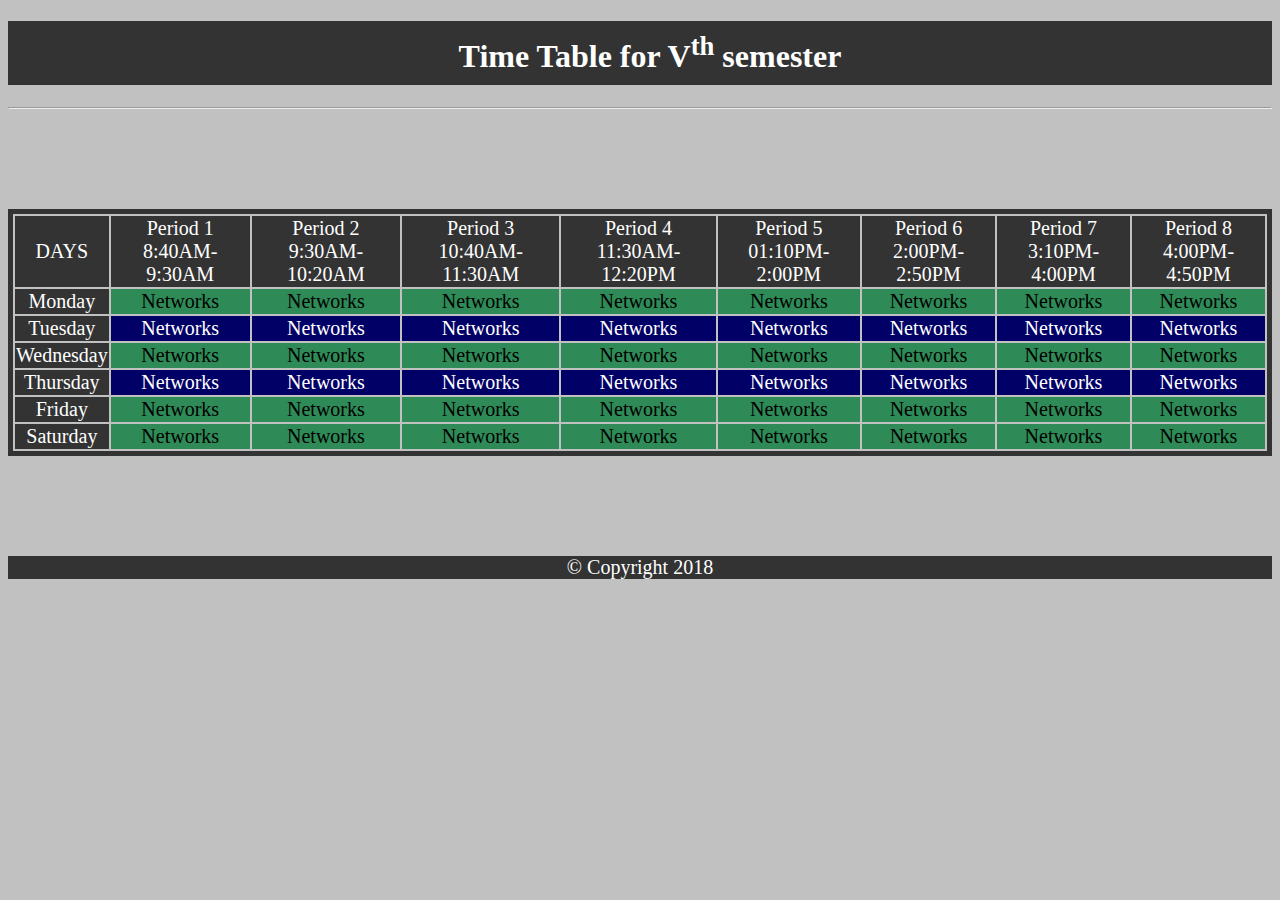
==== Time Table/index.html @ 61f39bee "Add files via upload" ====
<!DOCTYPE html>
<!--ni18ti-->
<html>
    <head>
        <title>TIMETABLE</title>
        <link rel="stylesheet" href="./CSS/style.css">
    </head>
    <body>
        <header>
        <h1>Time Table for V<sup>th</sup></sup> semester</h1>
        </header>
        <hr>
        <table>
            <tr id="heading01">
                <strong>
                    <td>DAYS</td>
                    <td>Period 1<br>8:40AM-9:30AM</td>
                    <td>Period 2<br>9:30AM-10:20AM</td>
                    <td>Period 3<br>10:40AM-11:30AM</td>
                    <td>Period 4<br>11:30AM-12:20PM</td>
                    <td>Period 5<br>01:10PM-2:00PM</td>
                    <td>Period 6<br>2:00PM-2:50PM</td>
                    <td>Period 7<br>3:10PM-4:00PM</td>
                    <td>Period 8<br>4:00PM-4:50PM</td>
                </strong>
            </tr>
            <tr id="days">
                <td style="color: white; background-color: #333;">Monday</td>
                <td>Networks</td>
                <td>Networks</td>
                <td>Networks</td>
                <td>Networks</td>
                <td>Networks</td>
                <td>Networks</td>
                <td>Networks</td>
                <td>Networks</td>
            </tr>
            <tr id="labs">
                <td style="color: white; background-color: #333;">Tuesday</td>
                <td>Networks</td>
                <td>Networks</td>
                <td>Networks</td>
                <td>Networks</td>
                <td>Networks</td>
                <td>Networks</td>
                <td>Networks</td>
                <td>Networks</td>
            </tr>
            <tr id="days">
                <td style="color: white; background-color: #333;">Wednesday</td>
                <td>Networks</td>
                <td>Networks</td>
                <td>Networks</td>
                <td>Networks</td>
                <td>Networks</td>
                <td>Networks</td>
                <td>Networks</td>
                <td>Networks</td>
            </tr>
            <tr id="labs">
                <td style="color: white; background-color: #333;">Thursday</td>
                <td>Networks</td>
                <td>Networks</td>
                <td>Networks</td>
                <td>Networks</td>
                <td>Networks</td>
                <td>Networks</td>
                <td>Networks</td>
                <td>Networks</td>
            </tr>
            <tr id="days">
                <td style="color: white; background-color: #333;">Friday</td>
                <td>Networks</td>
                <td>Networks</td>
                <td>Networks</td>
                <td>Networks</td>
                <td>Networks</td>
                <td>Networks</td>
                <td>Networks</td>
                <td>Networks</td>
            </tr>
            <tr id="days">
                <td style="color: white; background-color: #333;">Saturday</td>
                <td>Networks</td>
                <td>Networks</td>
                <td>Networks</td>
                <td>Networks</td>
                <td>Networks</td>
                <td>Networks</td>
                <td>Networks</td>
                <td>Networks</td>
            </tr>
        </table>
        <footer>
                &copy; Copyright 2018 <!--ni18ti-->
        </footer>
    </body> 
</html>
---- Time Table/CSS/style.css ----
header{
    background-color: #333;
    color:white;
    text-align: center;
    margin: auto;
    width: 100%;
}
h1{
    padding: 10px;
    width:100%;
}

body{
    background-color: #C1C1C1;
}
table{
    width: 100%;
    border: 5px solid #333;
    text-align: center;
    border-spacing: 2px;
    margin-top: 100px;
    margin-bottom: 100px;
}

tr,td{
    font-size: 20px;
}

#heading01{
    color: white;
    background-color: #333;
}

#days{
    color: black;
    background-color: seagreen;
}

#labs{
    color: white;
    background-color: #000066;
}
footer{
    background-color: #333;
    color:white;
    text-align: center;
    margin: auto;
    width: 100%;
    font-size: 20px;
}
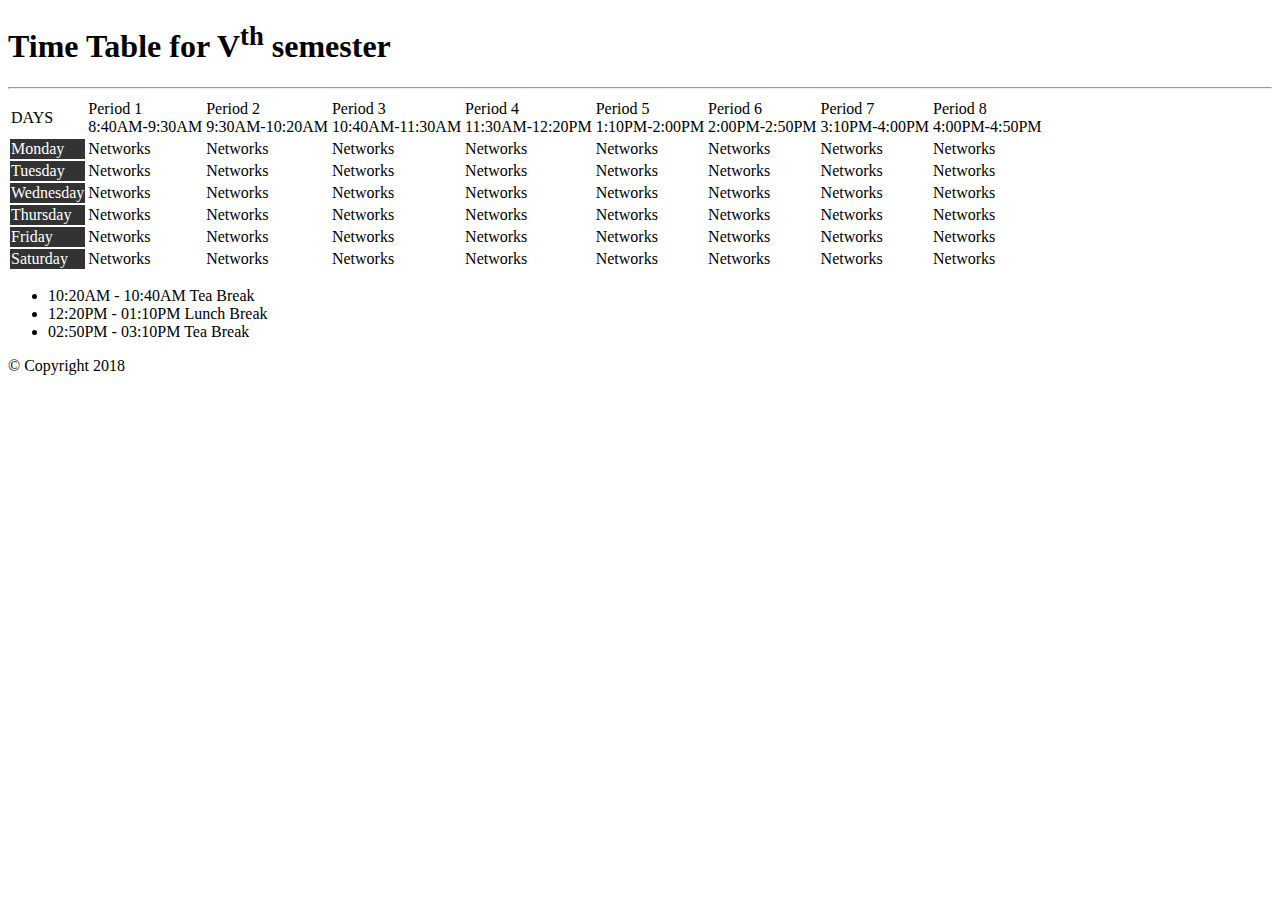
==== commit 843534b3: "Add files via upload" ====
--- a/Time Table/index.html
+++ b/Time Table/index.html
@@ -1,9 +1,8 @@
 <!DOCTYPE html>
-<!--ni18ti-->
 <html>
     <head>
         <title>TIMETABLE</title>
-        <link rel="stylesheet" href="./CSS/style.css">
+        <link rel="stylesheet" href="CSS_01.css">
     </head>
     <body>
         <header>
@@ -18,7 +17,7 @@
                     <td>Period 2<br>9:30AM-10:20AM</td>
                     <td>Period 3<br>10:40AM-11:30AM</td>
                     <td>Period 4<br>11:30AM-12:20PM</td>
-                    <td>Period 5<br>01:10PM-2:00PM</td>
+                    <td>Period 5<br>1:10PM-2:00PM</td>
                     <td>Period 6<br>2:00PM-2:50PM</td>
                     <td>Period 7<br>3:10PM-4:00PM</td>
                     <td>Period 8<br>4:00PM-4:50PM</td>
@@ -91,8 +90,13 @@
                 <td>Networks</td>
             </tr>
         </table>
+        <ul id="ul01">
+            <li>10:20AM - 10:40AM Tea Break</li>
+            <li>12:20PM - 01:10PM Lunch Break</li>
+            <li>02:50PM - 03:10PM Tea Break</li>
+        </ul>
         <footer>
-                &copy; Copyright 2018 <!--ni18ti-->
+                &copy; Copyright 2018 
         </footer>
     </body> 
 </html>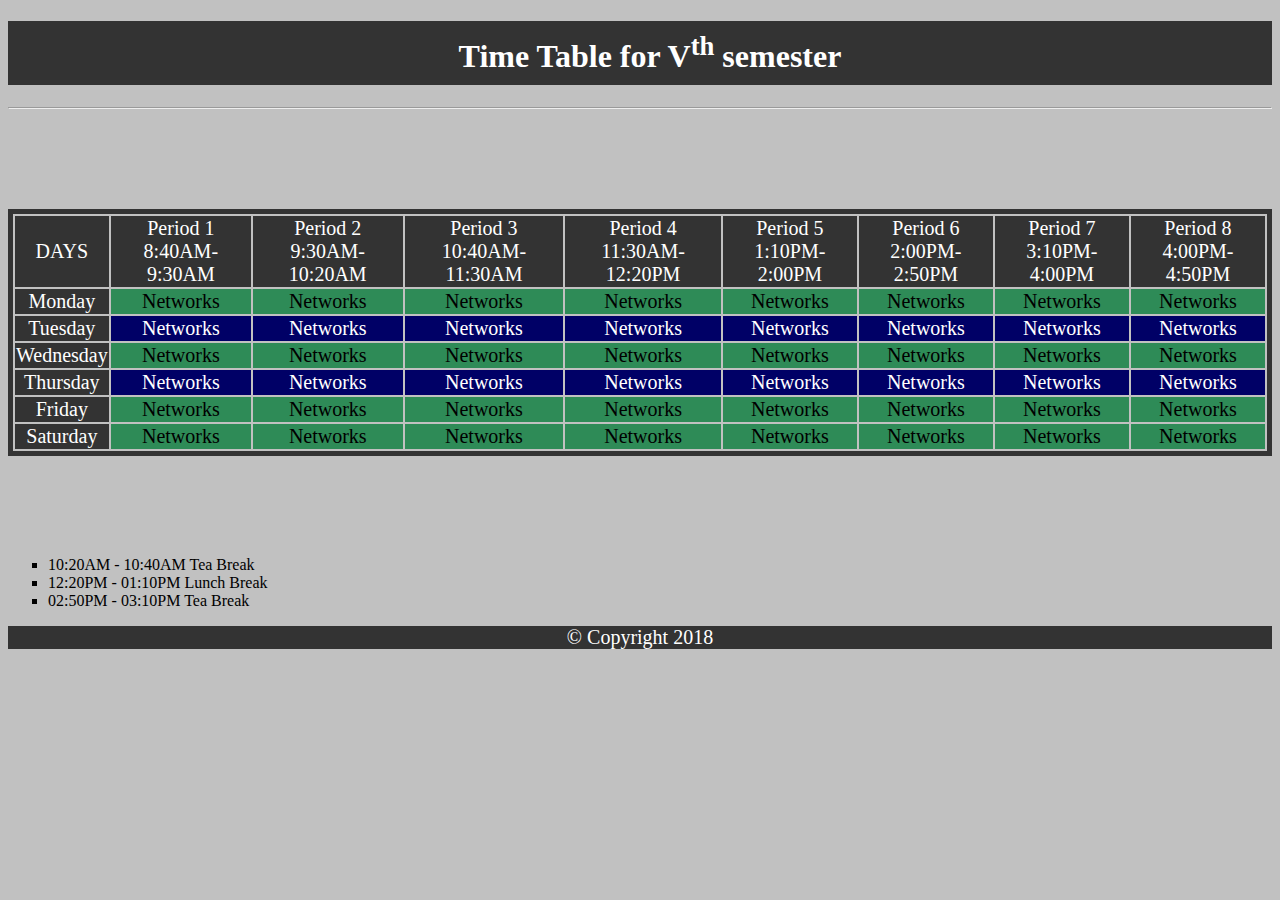
==== commit 27801c8e: "Update index.html" ====
--- a/Time Table/index.html
+++ b/Time Table/index.html
@@ -2,7 +2,7 @@
 <html>
     <head>
         <title>TIMETABLE</title>
-        <link rel="stylesheet" href="CSS_01.css">
+        <link rel="stylesheet" href="./CSS/style.css">
     </head>
     <body>
         <header>
@@ -99,4 +99,4 @@
                 &copy; Copyright 2018 
         </footer>
     </body> 
-</html>+</html>
--- a/Time Table/CSS/style.css
+++ b/Time Table/CSS/style.css
@@ -0,0 +1,54 @@
+header{
+    background-color: #333;
+    color:white;
+    text-align: center;
+    margin: auto;
+    width: 100%;
+}
+h1{
+    padding: 10px;
+    width:100%;
+}
+
+body{
+    background-color: #C1C1C1;
+}
+table{
+    width: 100%;
+    border: 5px solid #333;
+    text-align: center;
+    border-spacing: 2px;
+    margin-top: 100px;
+    margin-bottom: 100px;
+}
+
+tr,td{
+    font-size: 20px;
+}
+
+#heading01{
+    color: white;
+    background-color: #333;
+}
+
+#days{
+    color: black;
+    background-color: seagreen;
+}
+
+#labs{
+    color: white;
+    background-color: #000066;
+}
+footer{
+    background-color: #333;
+    color:white;
+    text-align: center;
+    margin: auto;
+    width: 100%;
+    font-size: 20px;
+}
+
+ul#ul01 li{
+    list-style: square;
+}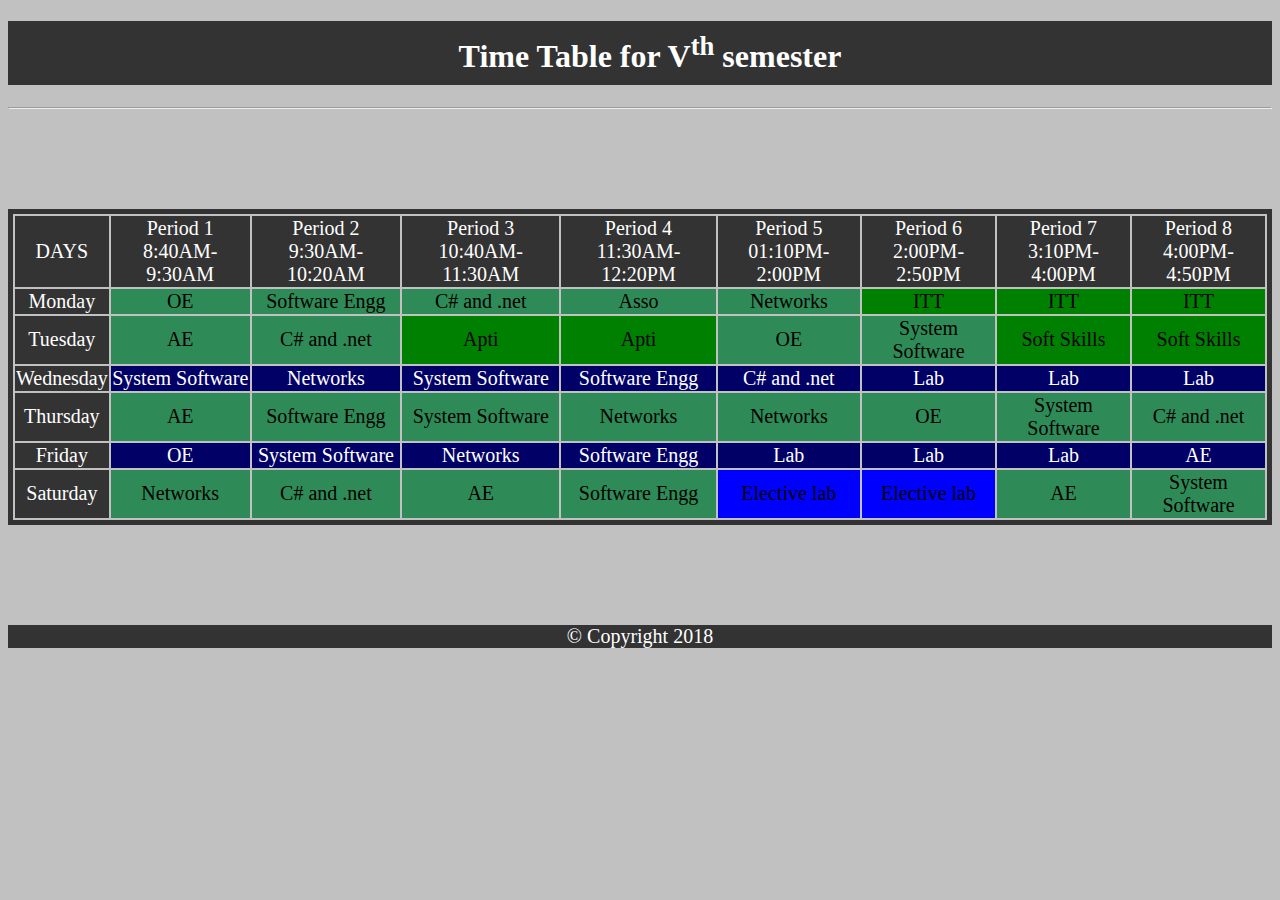
==== commit 1b92b56d: "Add files via upload" ====
--- a/Time Table/index.html
+++ b/Time Table/index.html
@@ -1,6 +1,12 @@
 <!DOCTYPE html>
+<!--ni18ti-->
 <html>
     <head>
+        <meta charset="UTF-8">
+        <meta name="descripton" content="TIMETABLE">
+        <meta name="keywords" content="HTML,CSS">
+        <meta name="author" content="NITHISHKUMAR K R">
+        <!--<meta name="viewport" content="width=device-width, initial-scale=1.0">-->
         <title>TIMETABLE</title>
         <link rel="stylesheet" href="./CSS/style.css">
     </head>
@@ -17,7 +23,7 @@
                     <td>Period 2<br>9:30AM-10:20AM</td>
                     <td>Period 3<br>10:40AM-11:30AM</td>
                     <td>Period 4<br>11:30AM-12:20PM</td>
-                    <td>Period 5<br>1:10PM-2:00PM</td>
+                    <td>Period 5<br>01:10PM-2:00PM</td>
                     <td>Period 6<br>2:00PM-2:50PM</td>
                     <td>Period 7<br>3:10PM-4:00PM</td>
                     <td>Period 8<br>4:00PM-4:50PM</td>
@@ -25,78 +31,73 @@
             </tr>
             <tr id="days">
                 <td style="color: white; background-color: #333;">Monday</td>
+                <td>OE</td>
+                <td>Software Engg</td>
+                <td>C# and .net</td>
+                <td>Asso</td>
+                <td>Networks</td>
+                <td style="background-color: green">ITT</td>
+                <td style="background-color: green">ITT</td>
+                <td style="background-color: green">ITT</td>
+            </tr>
+            <tr id="days">
+                <td style="color: white; background-color: #333;">Tuesday</td>
+                <td>AE</td>
+                <td>C# and .net</td>
+                <td style="background-color: green">Apti</td>
+                <td style="background-color: green">Apti</td>
+                <td>OE</td>
+                <td>System Software</td>
+                <td style="background-color: green">Soft Skills</td>
+                <td style="background-color: green">Soft Skills</td>
+            </tr>
+            <tr id="labs">
+                <td style="color: white; background-color: #333;">Wednesday</td>
+                <td>System Software</td>
+                <td>Networks</td>
+                <td>System Software</td>
+                <td>Software Engg</td>
+                <td>C# and .net</td>
+                <td>Lab</td>
+                <td>Lab</td>
+                <td>Lab</td>
+            </tr>
+            <tr id="days">
+                <td style="color: white; background-color: #333;">Thursday</td>
+                <td>AE</td>
+                <td>Software Engg</td>
+                <td>System Software</td>
                 <td>Networks</td>
                 <td>Networks</td>
-                <td>Networks</td>
-                <td>Networks</td>
-                <td>Networks</td>
-                <td>Networks</td>
-                <td>Networks</td>
-                <td>Networks</td>
+                <td>OE</td>
+                <td>System Software</td>
+                <td>C# and .net</td>
             </tr>
             <tr id="labs">
-                <td style="color: white; background-color: #333;">Tuesday</td>
+                <td style="color: white; background-color: #333;">Friday</td>
+                <td>OE</td>
+                <td>System Software </td>
                 <td>Networks</td>
-                <td>Networks</td>
-                <td>Networks</td>
-                <td>Networks</td>
-                <td>Networks</td>
-                <td>Networks</td>
-                <td>Networks</td>
-                <td>Networks</td>
-            </tr>
-            <tr id="days">
-                <td style="color: white; background-color: #333;">Wednesday</td>
-                <td>Networks</td>
-                <td>Networks</td>
-                <td>Networks</td>
-                <td>Networks</td>
-                <td>Networks</td>
-                <td>Networks</td>
-                <td>Networks</td>
-                <td>Networks</td>
-            </tr>
-            <tr id="labs">
-                <td style="color: white; background-color: #333;">Thursday</td>
-                <td>Networks</td>
-                <td>Networks</td>
-                <td>Networks</td>
-                <td>Networks</td>
-                <td>Networks</td>
-                <td>Networks</td>
-                <td>Networks</td>
-                <td>Networks</td>
-            </tr>
-            <tr id="days">
-                <td style="color: white; background-color: #333;">Friday</td>
-                <td>Networks</td>
-                <td>Networks</td>
-                <td>Networks</td>
-                <td>Networks</td>
-                <td>Networks</td>
-                <td>Networks</td>
-                <td>Networks</td>
-                <td>Networks</td>
+                <td>Software Engg</td>
+                <td>Lab</td>
+                <td>Lab</td>
+                <td>Lab</td>
+                <td>AE</td>
             </tr>
             <tr id="days">
                 <td style="color: white; background-color: #333;">Saturday</td>
                 <td>Networks</td>
-                <td>Networks</td>
-                <td>Networks</td>
-                <td>Networks</td>
-                <td>Networks</td>
-                <td>Networks</td>
-                <td>Networks</td>
-                <td>Networks</td>
+                <td>C# and .net</td>
+                <td>AE</td>
+                <td>Software Engg</td>
+                <td style="background-color: blue">Elective lab</td>
+                <td style="background-color: blue">Elective lab</td>
+                <td>AE</td>
+                <td>System Software</td>
             </tr>
         </table>
-        <ul id="ul01">
-            <li>10:20AM - 10:40AM Tea Break</li>
-            <li>12:20PM - 01:10PM Lunch Break</li>
-            <li>02:50PM - 03:10PM Tea Break</li>
-        </ul>
         <footer>
-                &copy; Copyright 2018 
+                &copy; Copyright 2018 <!--ni18ti-->
         </footer>
     </body> 
-</html>
+</html>